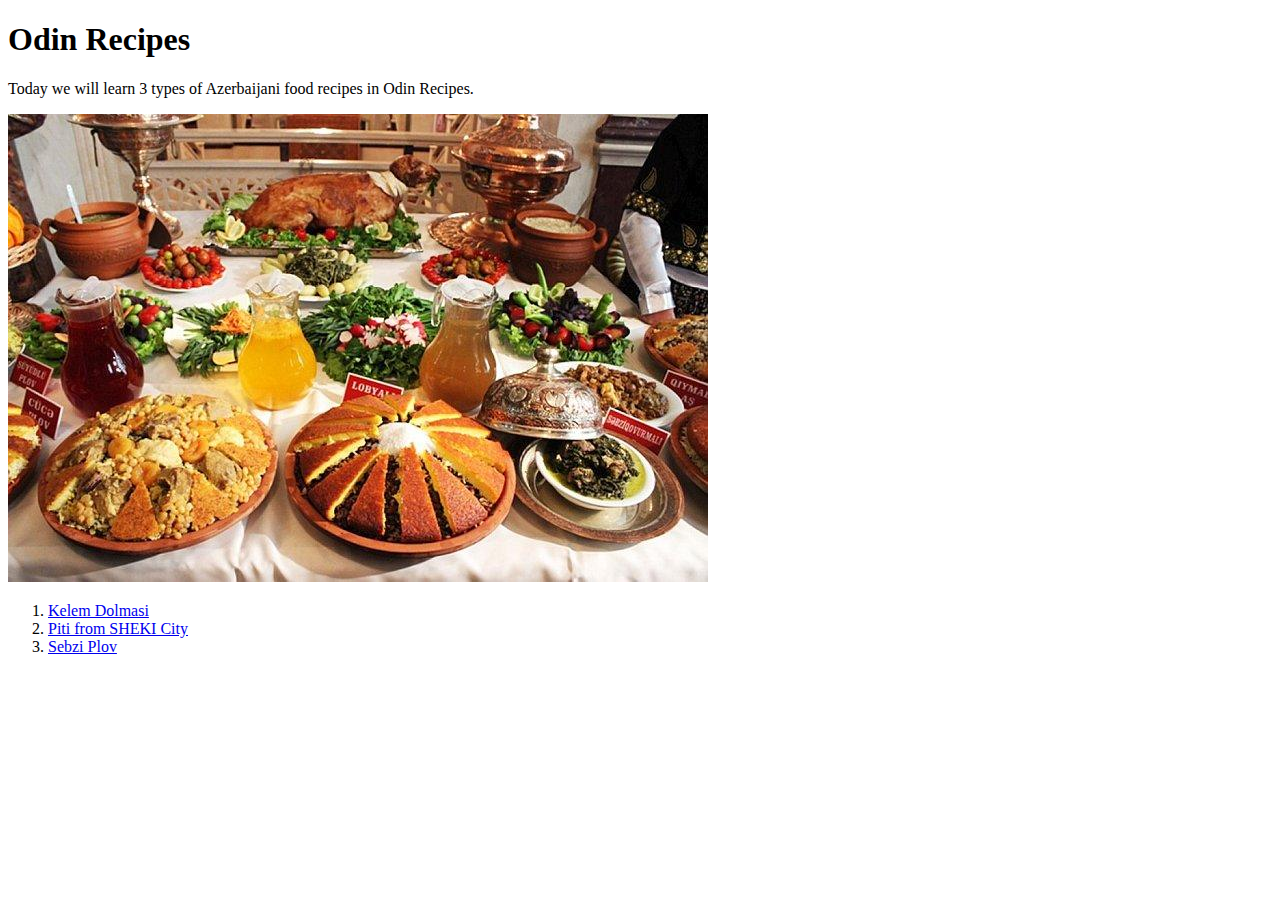
==== index.html @ ec0f7455 "." ====
<!DOCTYPE html>
<html|>
    <head>
        <meta charset="UTF-8">
        <title>Odin Recipes</title>
    </head>

    <body>

        <h1>Odin Recipes</h1>
        <p>Today we will learn 3 types of Azerbaijani food recipes in Odin Recipes.</p>
        <img src="cuisine.jpg" alt="Azerbaijani food">

        <ol>
            <li><a href="kelem.html">Kelem Dolmasi</a></li>
            <li><a href="piti.html">Piti from SHEKI City</a></li>
            <li><a href="sebziplov.html">Sebzi Plov</a></li>

        </ol>
        
        
    





    </body>

</html>
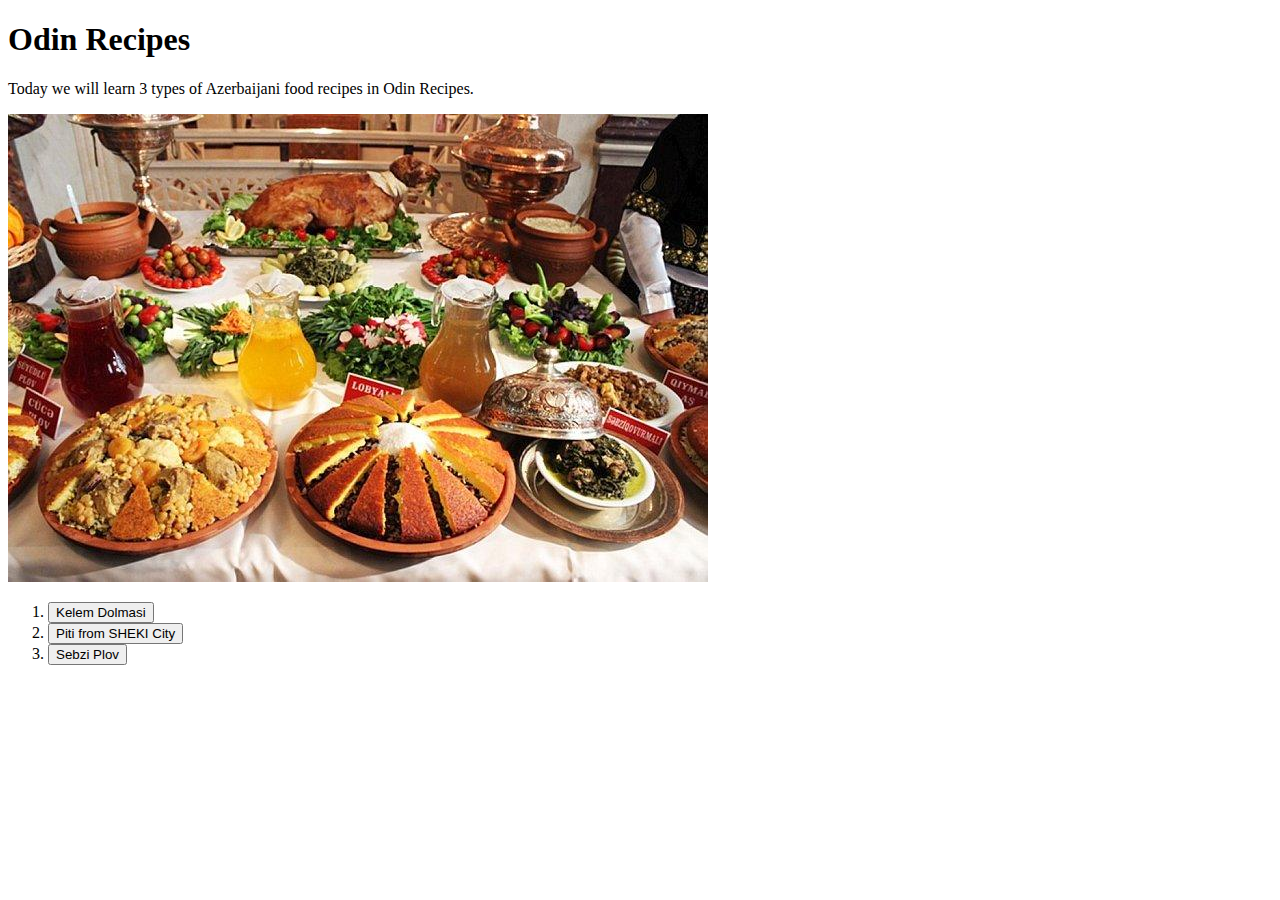
==== commit 2b19139d: "Add" ====
--- a/index.html
+++ b/index.html
@@ -1,6 +1,7 @@
 <!DOCTYPE html>
 <html|>
     <head>
+        <link rel="styleshit" href="styles.css">
         <meta charset="UTF-8">
         <title>Odin Recipes</title>
     </head>
@@ -12,9 +13,9 @@
         <img src="cuisine.jpg" alt="Azerbaijani food">
 
         <ol>
-            <li><a href="kelem.html">Kelem Dolmasi</a></li>
-            <li><a href="piti.html">Piti from SHEKI City</a></li>
-            <li><a href="sebziplov.html">Sebzi Plov</a></li>
+            <li><a href="kelem.html"><button>Kelem Dolmasi</button></a></li>
+            <li><a href="piti.html"><button>Piti from SHEKI City</button></a></li>
+            <li><a href="sebziplov.html"><button>Sebzi Plov</button></a></li>
 
         </ol>
         
--- a/styles.css
+++ b/styles.css
@@ -0,0 +1,3 @@
+p {
+    color: blue;
+}
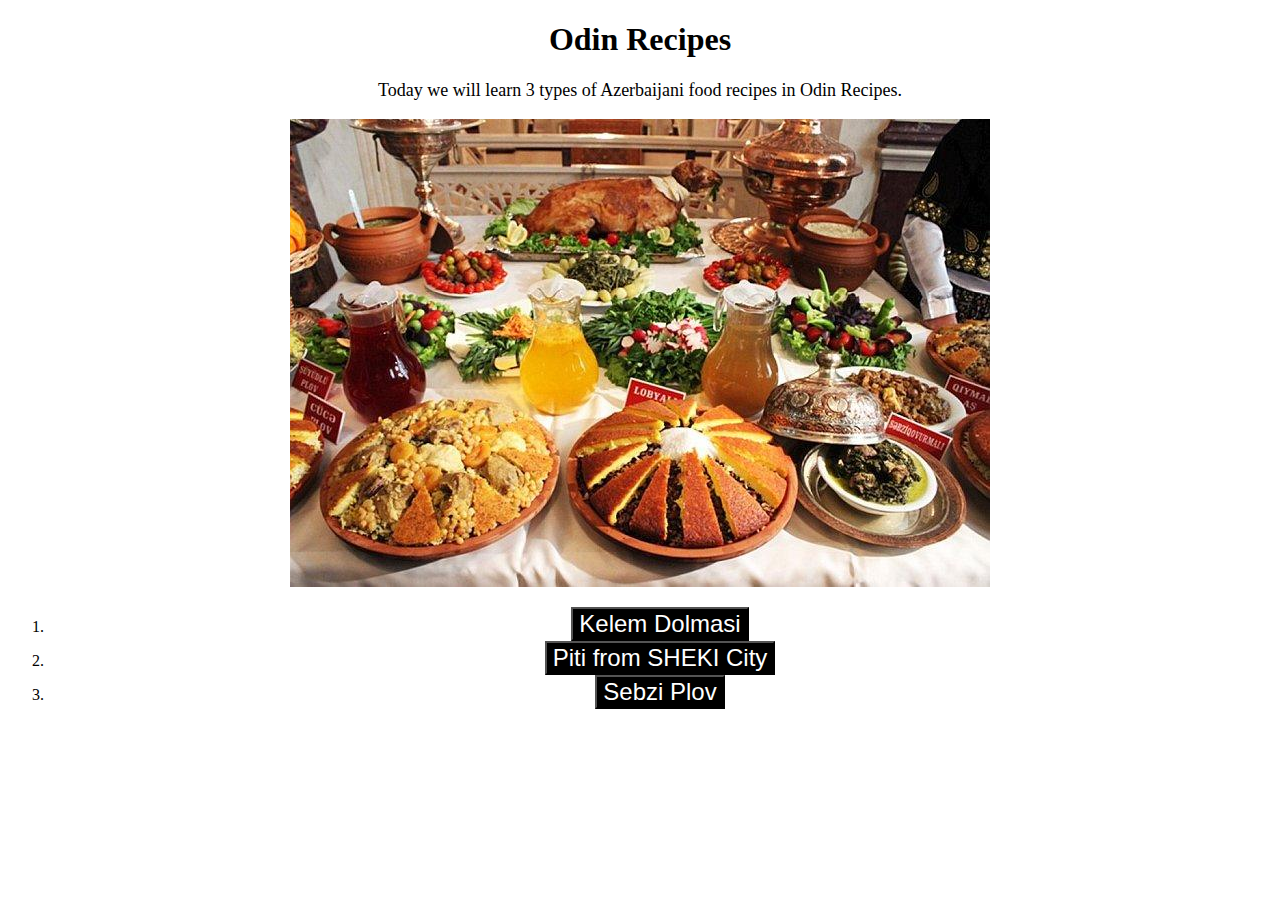
==== commit c16b46a6: "Add" ====
--- a/index.html
+++ b/index.html
@@ -1,9 +1,9 @@
 <!DOCTYPE html>
 <html|>
     <head>
-        <link rel="styleshit" href="styles.css">
         <meta charset="UTF-8">
         <title>Odin Recipes</title>
+        <link rel="stylesheet" href="styles.css">
     </head>
 
     <body>
@@ -13,9 +13,9 @@
         <img src="cuisine.jpg" alt="Azerbaijani food">
 
         <ol>
-            <li><a href="kelem.html"><button>Kelem Dolmasi</button></a></li>
-            <li><a href="piti.html"><button>Piti from SHEKI City</button></a></li>
-            <li><a href="sebziplov.html"><button>Sebzi Plov</button></a></li>
+            <li><a href="kelem.html"><button class="link">Kelem Dolmasi</button></a></li>
+            <li><a href="piti.html"><button class="link">Piti from SHEKI City</button></a></li>
+            <li><a href="sebziplov.html"><button class="link">Sebzi Plov</button></a></li>
 
         </ol>
         
--- a/styles.css
+++ b/styles.css
@@ -1,3 +1,16 @@
+.link {
+    background-color: black;
+    color: white;
+    font-size: 24px;
+}
 p {
-    color: blue;
+    font-size: 18px;
 }
+
+h1 {
+    color: black;
+    font-weight: bold;
+}
+* {
+    text-align: center;
+}